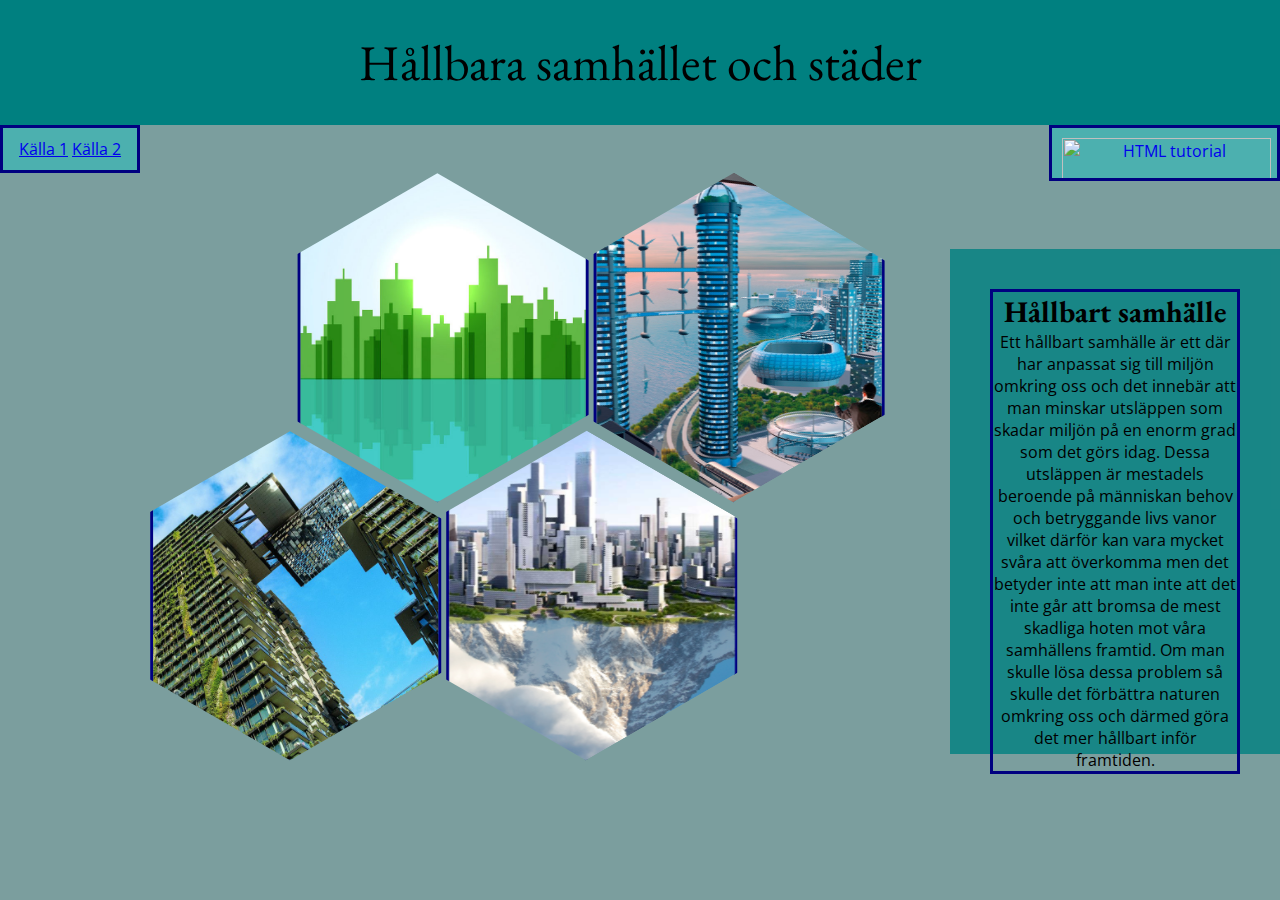
==== index.html @ d965997a "version.1" ====
<!DOCTYPE !DOCTYPE <!DOCTYPE html>
<html>
<head>
    <meta charset="utf-8" />
    <meta http-equiv="X-UA-Compatible" content="IE=edge">
    <title> Hållbara samhället och städer</title>
    <meta name="viewport" content="width=device-width, initial-scale=1">
    <link rel="stylesheet" type="text/css" media="screen" href="main.css" />
    <script src="main.js"></script>

    <link rel="stylesheet" href="layout.css">
    <link href='https://fonts.googleapis.com/css?family=Open+Sans:400italic,700italic,800italic,400,700,800' rel='stylesheet' type='text/css'>
    <link href='https://fonts.googleapis.com/css?family=Raleway:400,700,300,200,100,900' rel='stylesheet' type='text/css'>
    <link href='https://fonts.googleapis.com/css?family=Amatic+SC:400,700' rel='stylesheet' type='text/css'>
    <link href="https://fonts.googleapis.com/css?family=EB+Garamond" rel="stylesheet">
    

</head>
<body>

        

    <header> Hållbara samhället och städer</header>
        
        <div class="topnav">
                <a href="https://framtidsstigen.se/varfor-hallbart/vad-menas-med-hallbart/">Källa 1</a>
                <a href="https://www.naturvardsverket.se/Sa-mar-miljon/Statistik-A-O/Vaxthusgaser-konsumtionsbaserade-utslapp-Sverige-och-andra-lander/">Källa 2</a>
              </div>

              <div class = "nti">
                  <a href="http://www.ntigymnasiet.se/" >
                    <img src="https://www.ntigymnasiet.se/wp-content/themes/nti/img/nti_logo.svg" alt="HTML tutorial" style="width:209px;height:49px;border:0;">
                  </a>

              </div>

        <ul id="categories" class="clr">
          <li class="pusher"></li>
            <li>
              <div>
                <img src="Bild1.jpg" alt=""/>
                <h1>Utsläpp i naturen</h1>
                <p>En av utsläppen som borde minskas som kommer att hjälpa samhällets framtid är följande: De utsläppen som vi slänger ut i naturen som till exempel sopor, plast och elektronik och för att kunna hantera dessa problem så måste vi lära oss att återvinna och göra det oftare.</p>
            </div>
          </li>
            <li>
              <div>
                <img src="Bild2.jpg" alt=""/>
                <h1> Utsläpp av industrier</h1>
                <p>Det andra problemet som är en stor orsak till att naturen förstörs och dessutom orsakar globala uppvärmningen är industriutsläppen dvs farliga kemikalier, växthusgaser, koldioxid, förbränning och bränsleanvändning och för att förminska dessa utsläppen så kan man sluta med att överproducera produkter och minska sina behov av dessa industri produkter så att man kan minska koldioxid utsläppen.</p>
            </div>
          </li>
          <li>
              <div>
                <img src="Bild3.jpg" alt=""/>
                <h1>Utsläpp av transportmedel</h1>
                <p> Den tredje orsaken för den höga utsläppen i naturen är transporten vilket inte bara är våra dagliga transportmedel men också bland annat är importen och exporten mellan länder och detta kan vara svårt att minska eftersom vi använder transportmedlen varje dag men ett sätt att minska är att färda kollektivt via buss eller tåg. </p>
            </div>
          </li>
          <li>
              <div>
                <img src="Bild4.jpg" alt=""/>
                <h1>Utsläpp av transportmedel</h1>
                <p> Det finns också höga krav på produkter som finns utomlands vilket orsakar mycket import och export och det kan vara det svåraste att lösa eftersom det finns en så stor marknad för produkter som bara är tillgängliga i vissa länder</p>
            </div>
          </li>
          </ul>

              
                <aside>
                       <div> <h1>Hållbart samhälle</h1>
                        <p>Ett hållbart samhälle är ett där har anpassat sig till miljön omkring oss och det innebär att man minskar utsläppen som skadar miljön på en enorm grad som det görs idag. Dessa utsläppen är mestadels beroende på människan behov och betryggande livs vanor vilket därför kan vara mycket svåra att överkomma men det betyder inte att man inte att det inte går att bromsa de mest skadliga hoten mot våra samhällens framtid. Om man skulle lösa dessa problem så skulle det förbättra naturen omkring oss och därmed göra det mer hållbart inför framtiden.</p>
                        </div>
                </aside>
              
            
                   
            

         
</body>
</html>
---- layout.css ----
{
  box-sizing: border-box;
}
  
  body {
    margin: 0;
  }
  
  .topnav {
    overflow: hidden;
    background-color: #4cb0af;
  }
  
  .topnav  {
    float: left;
    display: block;
    color: #f2f2f2;
    text-align: center;
    padding: 10px 16px;
    text-decoration: none;
  }

  .nti{
    float: right;
    overflow: hidden;
    background-color: #4cb0af;
    color: #f2f2f2;
    text-align: center;
    padding: 10px 10px;
    text-decoration: none;
    width: 16%;
    height: 30px ;
  }

  .nti a:hover {
    background-color: #008080;
    color: black;
  }
  
  
 
  .topnav a:hover {
    background-color: #008080;
    color: black;
  }


body{
    font-family: 'Open Sans', arial, sans-serif;
    background:rgb(123, 158, 158);
  
  }
  *{
    margin:0;
    padding:0;
  }
  #categories{
    overflow:hidden;
    width:80%;
    margin-right: 20%;
  }
  .clr:after{
    content:"";
    display:block;
    clear:both;
  }
  #categories li{
    position:relative;
    list-style-type:none;
    width:27.85714285714286%; 
    padding-bottom: 32.16760145166612%; 
    float:left;
    overflow:hidden;
    visibility:hidden;
    font-size: 10px;
    font-family: 'Times New Roman', Times, serif;
   
    -webkit-transform: rotate(-60deg) skewY(30deg);
    -ms-transform: rotate(-60deg) skewY(30deg);
    transform: rotate(-60deg) skewY(30deg);
  }
  #categories li:nth-child(3n+2){
    margin:0 1%;
  }
  #categories li:nth-child(6n+4){
    margin-left:0.5%;
  }
  #categories li:nth-child(6n+4), #categories li:nth-child(6n+5), #categories li:nth-child(6n+6) {
      margin-top: -6.9285714285%;
    margin-bottom: -6.9285714285%;
    
    -webkit-transform: translateX(50%) rotate(-60deg) skewY(30deg);
    -ms-transform: translateX(50%) rotate(-60deg) skewY(30deg);
    transform: translateX(50%) rotate(-60deg) skewY(30deg);
  }
  #categories li:nth-child(6n+4):last-child, #categories li:nth-child(6n+5):last-child, #categories li:nth-child(6n+6):last-child{
    margin-bottom:0%;
  }
  #categories li *{
    position:absolute;
    visibility:visible;
  }
  #categories li > div{
    width:100%;
    height:100%;
    text-align:center;
    color:#fff;
    overflow:hidden;
    
    -webkit-transform: skewY(-30deg) rotate(60deg);
    -ms-transform: skewY(-30deg) rotate(60deg);
    transform: skewY(-30deg) rotate(60deg);
    
      -webkit-backface-visibility:hidden;
    
  }
  
  
  #categories li img{
    left:-100%; right:-100%;
    width: auto; height:100%;
    margin:0 auto;   
  }
  
  #categories div h1, #categories div p{
    width:90%;
    padding:0 5%;
    background-color:#008080; background-color: rgba(0, 128, 128, 0.8);
    font-family: 'EB Garamond', serif;
    
    -webkit-transition: top .2s ease-out, bottom .2s ease-out, .2s padding .2s ease-out;
    -ms-transition: top .2s ease-out, bottom .2s ease-out, .2s padding .2s ease-out;
    transition: top .2s ease-out, bottom .2s ease-out, .2s padding .2s ease-out;
  }
  #categories li h1{
    bottom:110%;
    font-style: italic;
    font-weight:normal;
    font-size:1.5em;
    padding-top:100%;
    padding-bottom:100%;
    font-family: 'EB Garamond', serif;
  }
  #categories li h1:after{
    content:'';
    display:block;
    position:absolute;
    bottom:-1px; left:45%;
    width:10%;
    text-align:center;
    z-index:1;
    border-bottom:2px solid #fff;
  }
  #categories li p{
      padding-top:50%;
      top:110%;
      padding-bottom:50%;
  }
  
  #categories li div:hover h1 {
    bottom:50%;
    padding-bottom:10%;
  }
  
  #categories li div:hover p{
    top:50%;
    padding-top:10%;
  }
  #fork{
    position:fixed;
    top:0;
    left:0;
    color:#000;
    text-decoration:none;
    border:1px solid #000;
    padding:.5em .7em;
    margin:1%;
    transition: color .5s;
    overflow:hidden;
  }
  #fork:before {
    content: '';
    position: absolute;
    top: 0; left: 0;
    width: 130%; height: 100%;
    background: #000;
    z-index: -1;
    transform-origin:0 0 ;
    transform:translateX(-100%) skewX(-45deg);
    transition: transform .5s;
  }
  #fork:hover {
    color: #fff;
  }
  #fork:hover:before {
    transform: translateX(0) skewX(-45deg);
  }

  header{
      background: #008080;
      color: black;
      font-size: 50px;
      font-family: 'EB Garamond', serif;
      text-align: center;
      padding: 30px;
    }

    
    aside {

        margin-top: -40%;
        float: right;
        padding: 40px;
        width: 250px;
        background-color: rgba(0, 128, 128, 0.8);
        height: 425px; 
        text-align: center;
        
    }

    div{
    border: 3px solid navy;
    }
    



    h1{
        font-family:'EB Garamond', serif;
        font-size: 30px;
    }
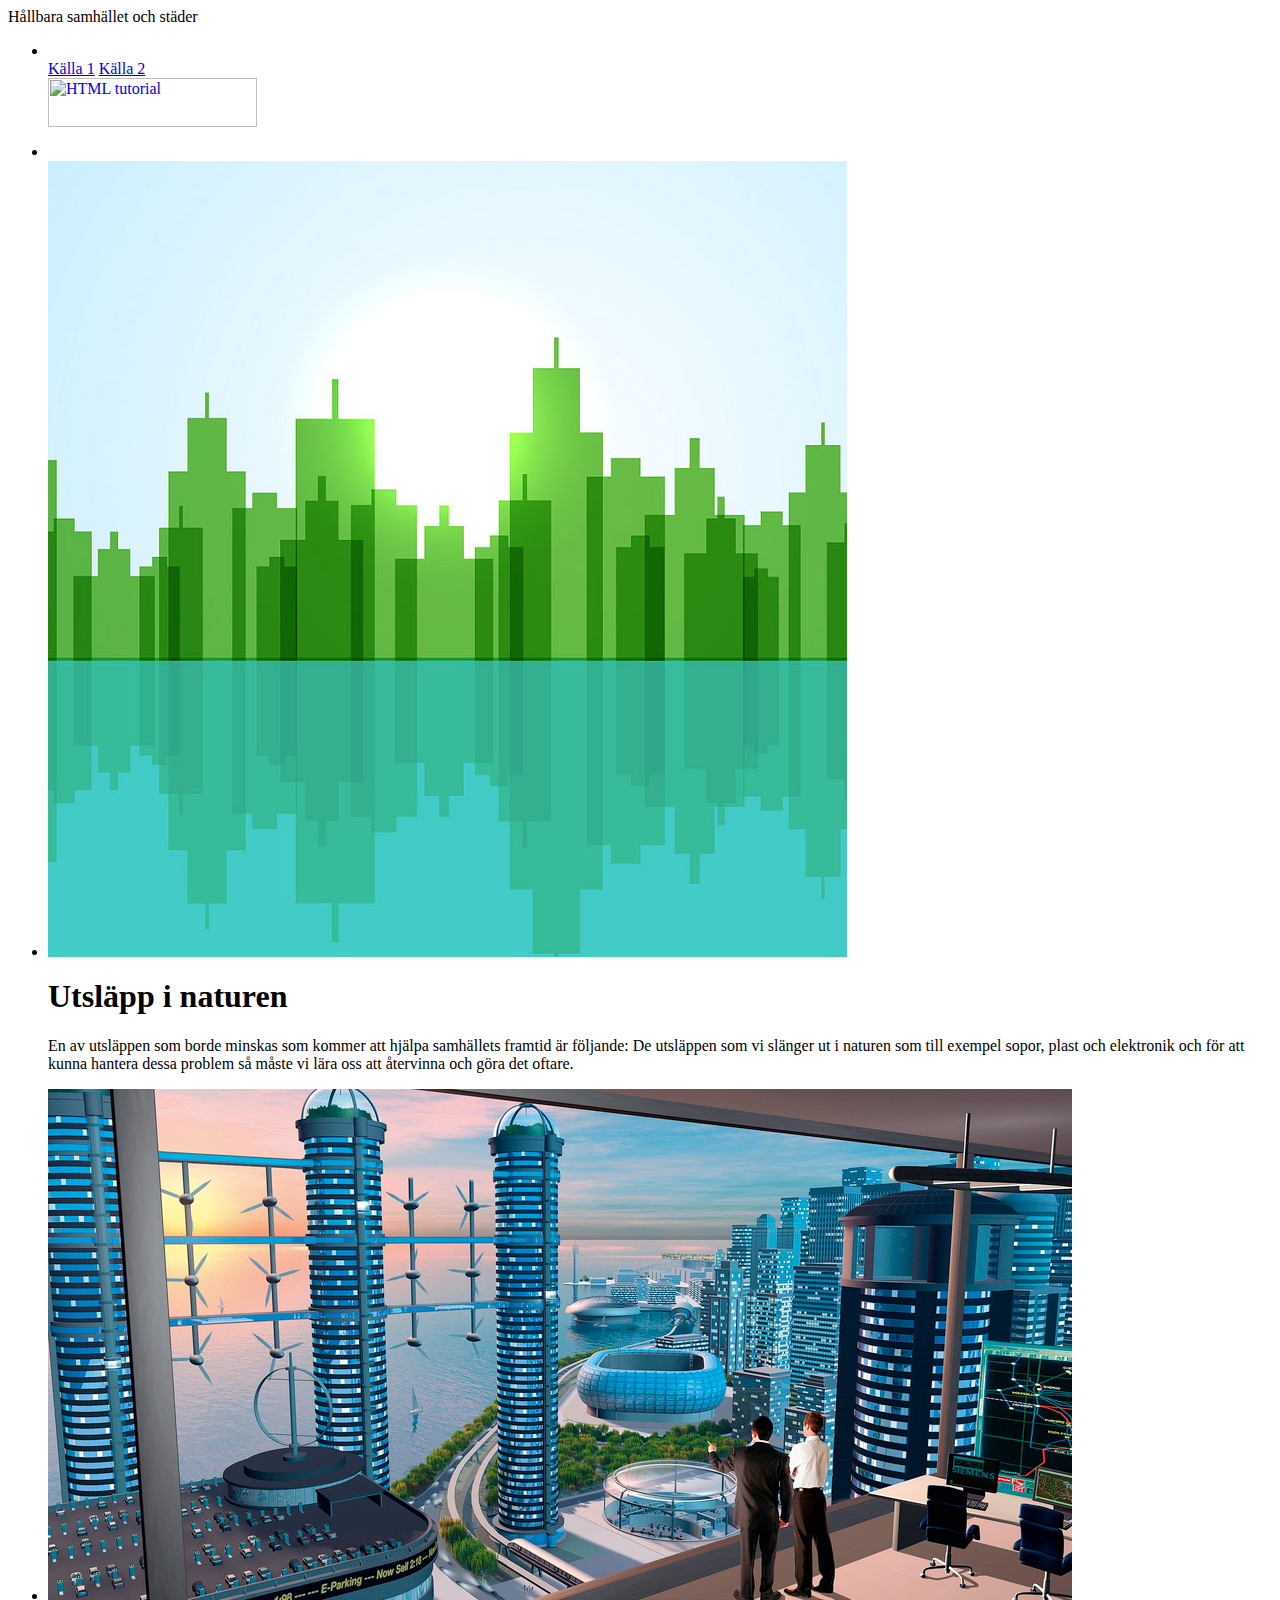
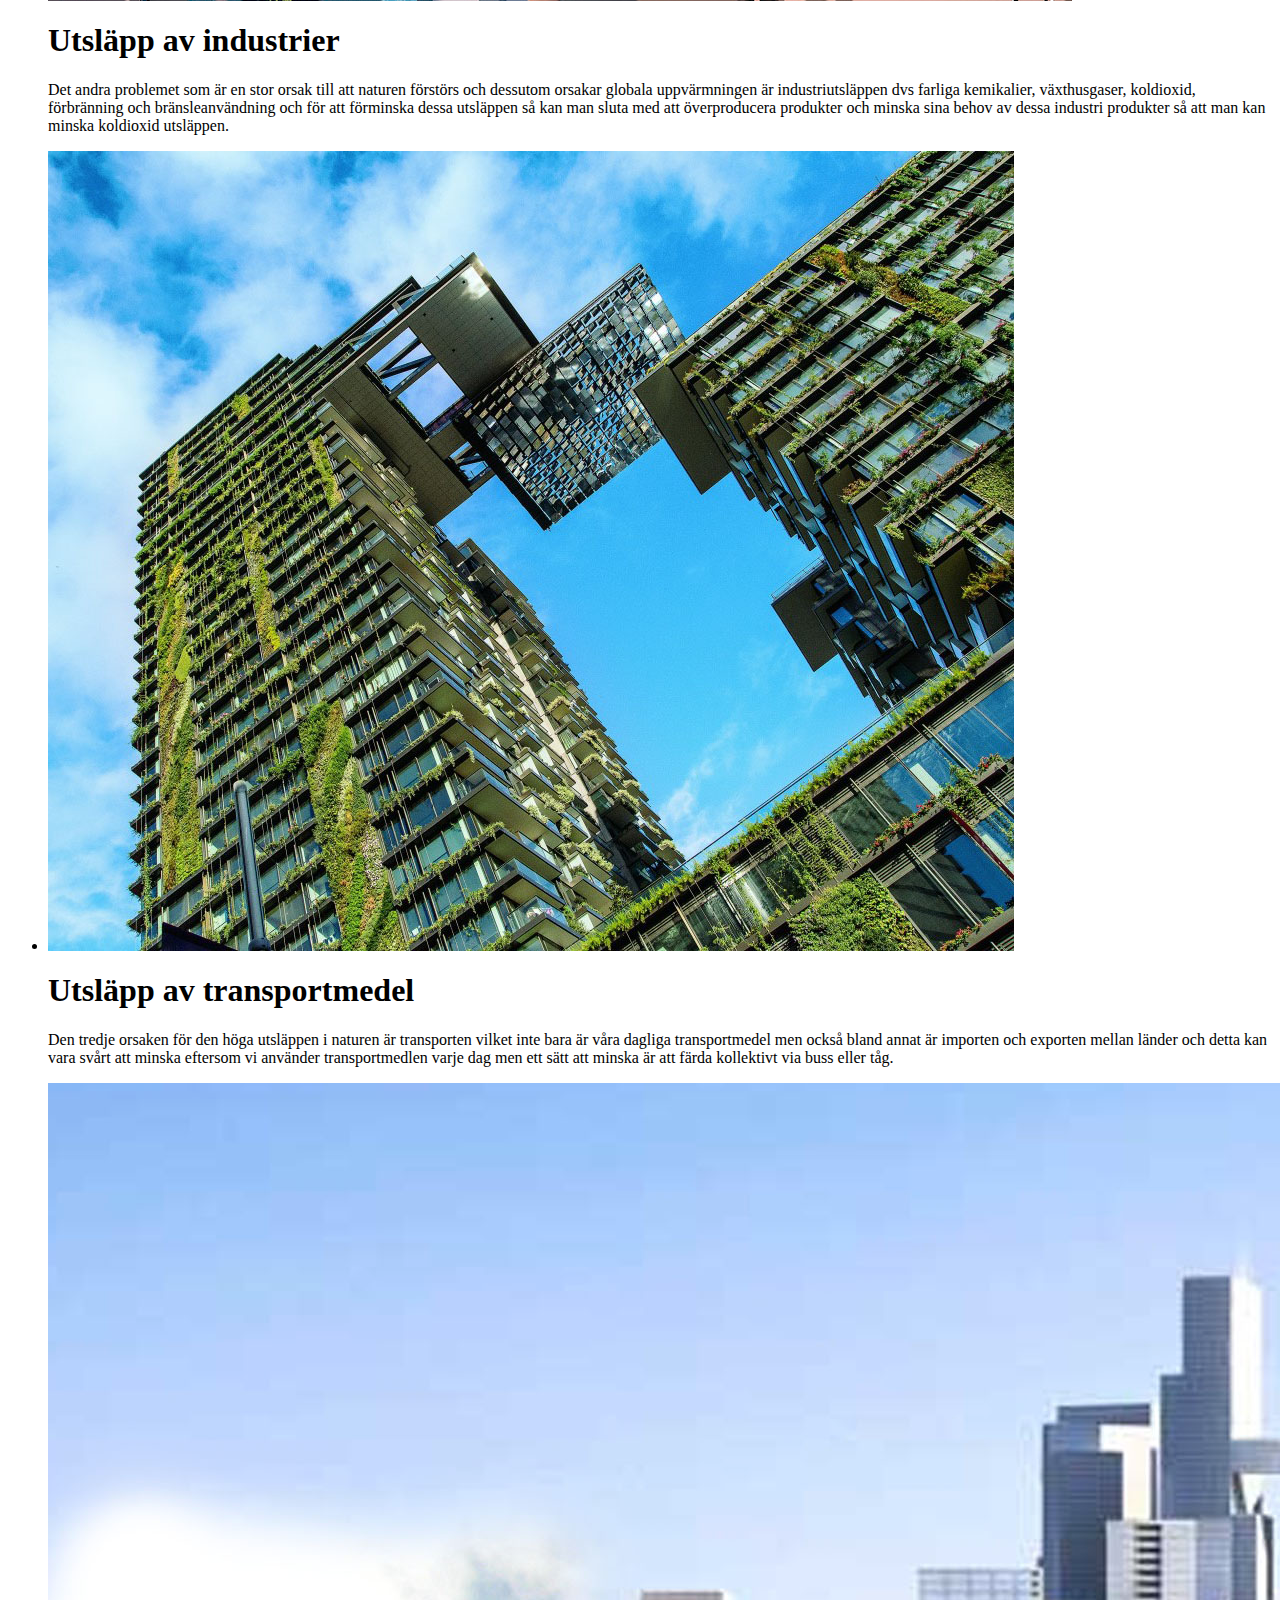
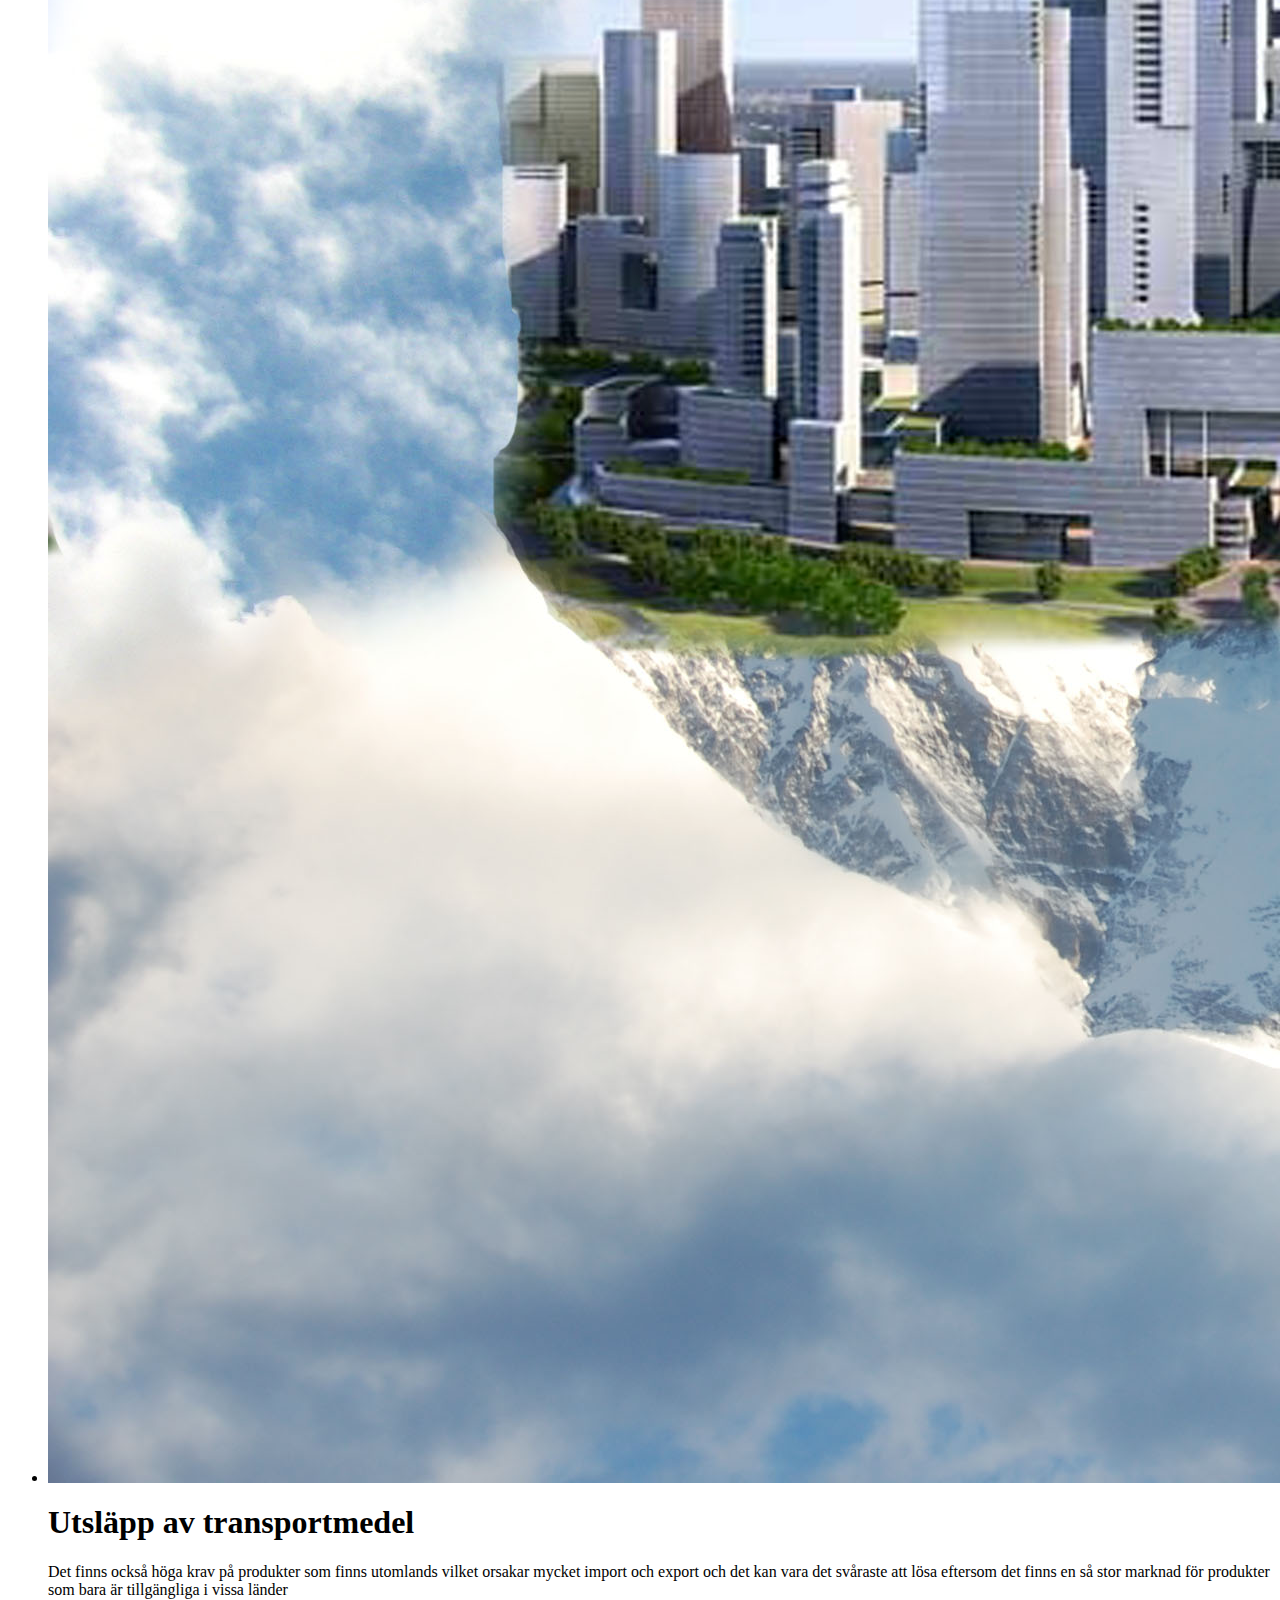
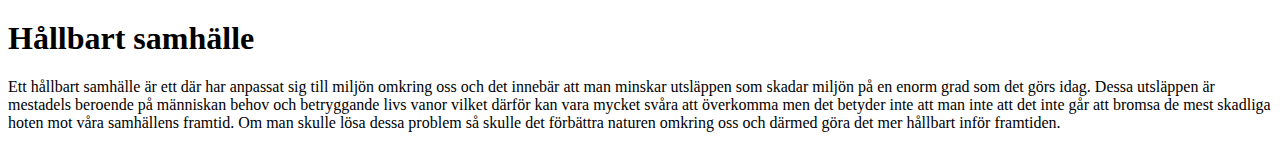
==== commit 6ee295b2: "." ====
--- a/index.html
+++ b/index.html
@@ -8,7 +8,7 @@
     <link rel="stylesheet" type="text/css" media="screen" href="main.css" />
     <script src="main.js"></script>
 
-    <link rel="stylesheet" href="layout.css">
+    <link rel="stylesheet" href="style1.css">
     <link href='https://fonts.googleapis.com/css?family=Open+Sans:400italic,700italic,800italic,400,700,800' rel='stylesheet' type='text/css'>
     <link href='https://fonts.googleapis.com/css?family=Raleway:400,700,300,200,100,900' rel='stylesheet' type='text/css'>
     <link href='https://fonts.googleapis.com/css?family=Amatic+SC:400,700' rel='stylesheet' type='text/css'>
@@ -21,11 +21,15 @@
         
 
     <header> Hållbara samhället och städer</header>
+    <ul id="meny">
+      <li><a class="active" href="#home"></a></li>
+    
         
         <div class="topnav">
                 <a href="https://framtidsstigen.se/varfor-hallbart/vad-menas-med-hallbart/">Källa 1</a>
                 <a href="https://www.naturvardsverket.se/Sa-mar-miljon/Statistik-A-O/Vaxthusgaser-konsumtionsbaserade-utslapp-Sverige-och-andra-lander/">Källa 2</a>
               </div>
+            
 
               <div class = "nti">
                   <a href="http://www.ntigymnasiet.se/" >
@@ -33,6 +37,7 @@
                   </a>
 
               </div>
+            </ul>
 
         <ul id="categories" class="clr">
           <li class="pusher"></li>
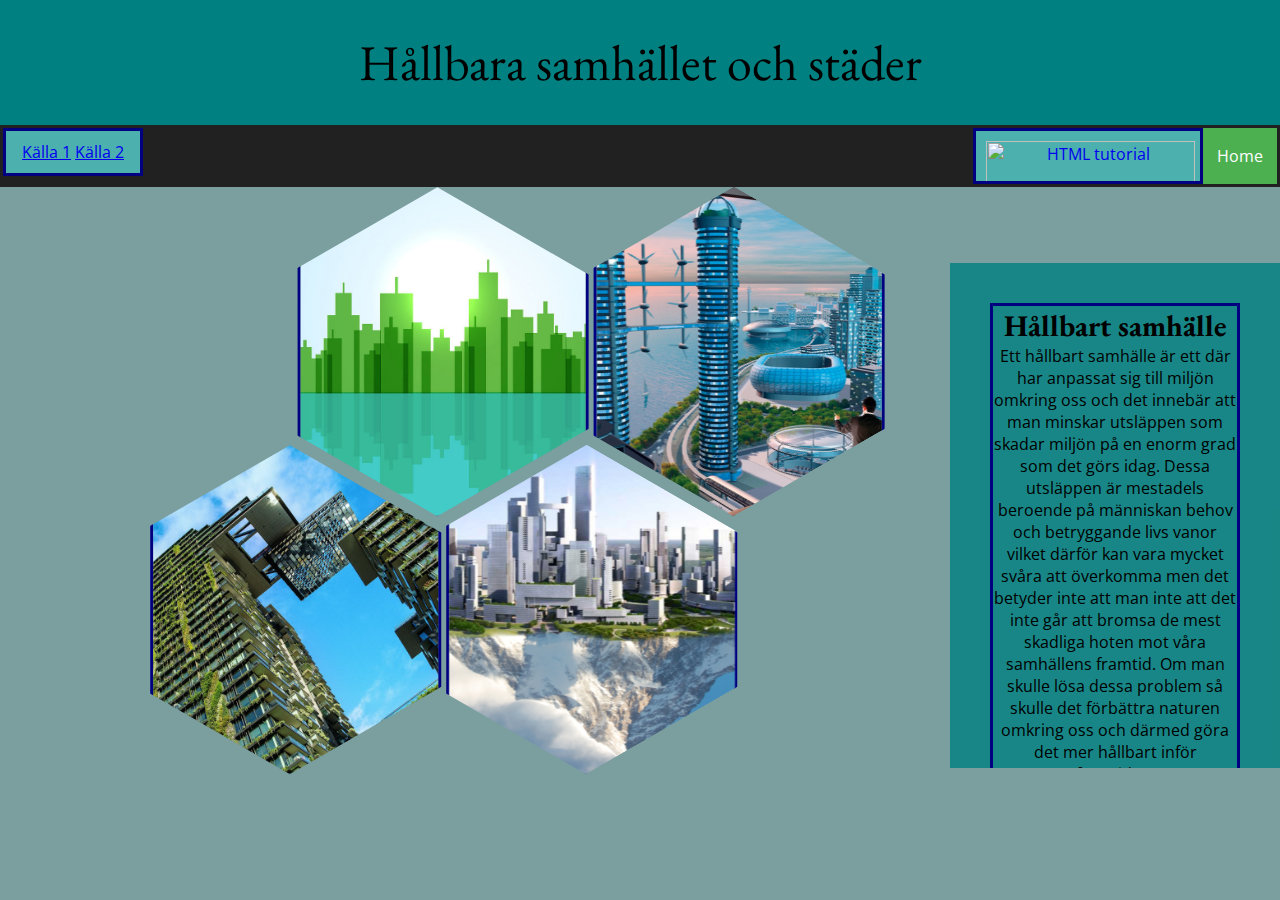
==== commit 0314fa91: "Meny" ====
--- a/index.html
+++ b/index.html
@@ -6,7 +6,7 @@
     <title> Hållbara samhället och städer</title>
     <meta name="viewport" content="width=device-width, initial-scale=1">
     <link rel="stylesheet" type="text/css" media="screen" href="main.css" />
-    <script src="main.js"></script>
+    
 
     <link rel="stylesheet" href="style1.css">
     <link href='https://fonts.googleapis.com/css?family=Open+Sans:400italic,700italic,800italic,400,700,800' rel='stylesheet' type='text/css'>
@@ -20,9 +20,9 @@
 
         
 
-    <header> Hållbara samhället och städer</header>
-    <ul id="meny">
-      <li><a class="active" href="#home"></a></li>
+    <header class="pc"> Hållbara samhället och städer</header>
+    <ul class="pc" id="meny">
+      <li><a class="active" href="#home">Home</a></li>
     
         
         <div class="topnav">
@@ -69,10 +69,10 @@
                 <p> Det finns också höga krav på produkter som finns utomlands vilket orsakar mycket import och export och det kan vara det svåraste att lösa eftersom det finns en så stor marknad för produkter som bara är tillgängliga i vissa länder</p>
             </div>
           </li>
-          </ul>
+      </ul>
 
               
-                <aside>
+                <aside class="pcs">
                        <div> <h1>Hållbart samhälle</h1>
                         <p>Ett hållbart samhälle är ett där har anpassat sig till miljön omkring oss och det innebär att man minskar utsläppen som skadar miljön på en enorm grad som det görs idag. Dessa utsläppen är mestadels beroende på människan behov och betryggande livs vanor vilket därför kan vara mycket svåra att överkomma men det betyder inte att man inte att det inte går att bromsa de mest skadliga hoten mot våra samhällens framtid. Om man skulle lösa dessa problem så skulle det förbättra naturen omkring oss och därmed göra det mer hållbart inför framtiden.</p>
                         </div>
--- a/style1.css
+++ b/style1.css
@@ -0,0 +1,264 @@
+{
+  box-sizing: border-box;
+}
+  
+  body {
+    margin: 0;
+  }
+  
+  .topnav {
+    overflow: hidden;
+    background-color: #4cb0af;
+  }
+  
+  .topnav  {
+    float: left;
+    display: block;
+    color: #f2f2f2;
+    text-align: center;
+    padding: 10px 16px;
+    text-decoration: none;
+  }
+
+  .nti{
+    float: right;
+    overflow: hidden;
+    background-color: #4cb0af;
+    color: #f2f2f2;
+    text-align: center;
+    padding: 10px 10px;
+    text-decoration: none;
+    width: 16%;
+    height: 30px ;
+  }
+
+  .nti a:hover {
+    background-color: #008080;
+    color: black;
+  }
+  
+  
+ 
+  .topnav a:hover {
+    background-color: #008080;
+    color: black;
+  }
+
+
+body{
+    font-family: 'Open Sans', arial, sans-serif;
+    background:rgb(123, 158, 158);
+  
+  }
+  *{
+    margin:0;
+    padding:0;
+  }
+  #categories{
+    overflow:hidden;
+    width:80%;
+    margin-right: 20%;
+  }
+  .clr:after{
+    content:"";
+    display:block;
+    clear:both;
+  }
+  #categories li{
+    position:relative;
+    list-style-type:none;
+    width:27.85714285714286%; 
+    padding-bottom: 32.16760145166612%; 
+    float:left;
+    overflow:hidden;
+    visibility:hidden;
+    font-size: 11.5px;
+    font-family: 'Times New Roman', Times, serif;
+   
+    -webkit-transform: rotate(-60deg) skewY(30deg);
+    -ms-transform: rotate(-60deg) skewY(30deg);
+    transform: rotate(-60deg) skewY(30deg);
+  }
+  #categories li:nth-child(3n+2){
+    margin:0 1%;
+  }
+  #categories li:nth-child(6n+4){
+    margin-left:0.5%;
+  }
+  #categories li:nth-child(6n+4), #categories li:nth-child(6n+5), #categories li:nth-child(6n+6) {
+      margin-top: -6.9285714285%;
+    margin-bottom: -6.9285714285%;
+    
+    -webkit-transform: translateX(50%) rotate(-60deg) skewY(30deg);
+    -ms-transform: translateX(50%) rotate(-60deg) skewY(30deg);
+    transform: translateX(50%) rotate(-60deg) skewY(30deg);
+  }
+  #categories li:nth-child(6n+4):last-child, #categories li:nth-child(6n+5):last-child, #categories li:nth-child(6n+6):last-child{
+    margin-bottom:0%;
+  }
+  #categories li *{
+    position:absolute;
+    visibility:visible;
+  }
+  #categories li > div{
+    width:100%;
+    height:100%;
+    text-align:center;
+    color:#fff;
+    overflow:hidden;
+    
+    -webkit-transform: skewY(-30deg) rotate(60deg);
+    -ms-transform: skewY(-30deg) rotate(60deg);
+    transform: skewY(-30deg) rotate(60deg);
+    
+      -webkit-backface-visibility:hidden;
+    
+  }
+  
+  
+  #categories li img{
+    left:-100%; right:-100%;
+    width: auto; height:100%;
+    margin:0 auto;   
+  }
+  
+  #categories div h1, #categories div p{
+    width:90%;
+    padding:0 5%;
+    background-color:#008080; background-color: rgba(0, 128, 128, 0.8);
+    font-family: 'EB Garamond', serif;
+    
+    -webkit-transition: top .2s ease-out, bottom .2s ease-out, .2s padding .2s ease-out;
+    -ms-transition: top .2s ease-out, bottom .2s ease-out, .2s padding .2s ease-out;
+    transition: top .2s ease-out, bottom .2s ease-out, .2s padding .2s ease-out;
+  }
+  #categories li h1{
+    bottom:110%;
+    font-style: italic;
+    font-weight:normal;
+    font-size:1.4em;
+    padding-top:100%;
+    padding-bottom:100%;
+    font-family: 'EB Garamond', serif;
+  }
+  #categories li h1:after{
+    content:'';
+    display:block;
+    position:absolute;
+    bottom:-1px; left:45%;
+    width:10%;
+    text-align: center;
+    z-index:1;
+    border-bottom:2px solid #fff;
+  }
+  #categories li p{
+      padding-top:50%;
+      top:110%;
+      padding-bottom:50%;
+  }
+  
+  #categories li div:hover h1 {
+    bottom:50%;
+    padding-bottom:10%;
+  }
+  
+  #categories li div:hover p{
+    top:50%;
+    padding-top:1%;
+  }
+  #fork{
+    position:fixed;
+    top:0;
+    left:0;
+    color:#000;
+    text-decoration:none;
+    border:1px solid #000;
+    padding:.5em .7em;
+    margin:1%;
+    transition: color .5s;
+    overflow:hidden;
+  }
+  #fork:before {
+    content: '';
+    position: absolute;
+    top: 0; left: 0;
+    width: 130%; height: 100%;
+    background: #000;
+    z-index: -1;
+    transform-origin:0 0 ;
+    transform:translateX(-100%) skewX(-45deg);
+    transition: transform .5s;
+  }
+  #fork:hover {
+    color: #fff;
+  }
+  #fork:hover:before {
+    transform: translateX(0) skewX(-45deg);
+  }
+
+  header{
+      background: #008080;
+      color: black;
+      font-size: 50px;
+      font-family: 'EB Garamond', serif;
+      text-align: center;
+      padding: 30px;
+    }
+
+    
+    aside {
+
+        margin-top: -40%;
+        float: right;
+        padding: 40px;
+        width: 250px;
+        background-color: rgba(0, 128, 128, 0.8);
+        height: 425px; 
+        text-align: center;
+        overflow: hidden;
+        
+    }
+
+    div{
+    border: 3px solid navy;
+    }
+    
+    h1{
+        font-family:'EB Garamond', serif;
+        font-size: 30px;
+    }
+    
+   
+
+    #meny {
+      list-style-type: none;
+      margin: 0;
+      padding: 3;
+      overflow: hidden;
+      background-color: #212121;
+    }
+    
+    li {
+      float: right;
+    }
+    
+    li a {
+      display: block;
+      color: white;
+      text-align: center;
+      padding: 17px 14px;
+      text-decoration: none;
+    }
+    
+    li a:hover:not(.active) {
+      background-color: #111;
+    }
+    
+    .active {
+      background-color: #4CAF50;
+    }
+   
+    @media screen and (max-width: 700px)
+    {
+ 
+    }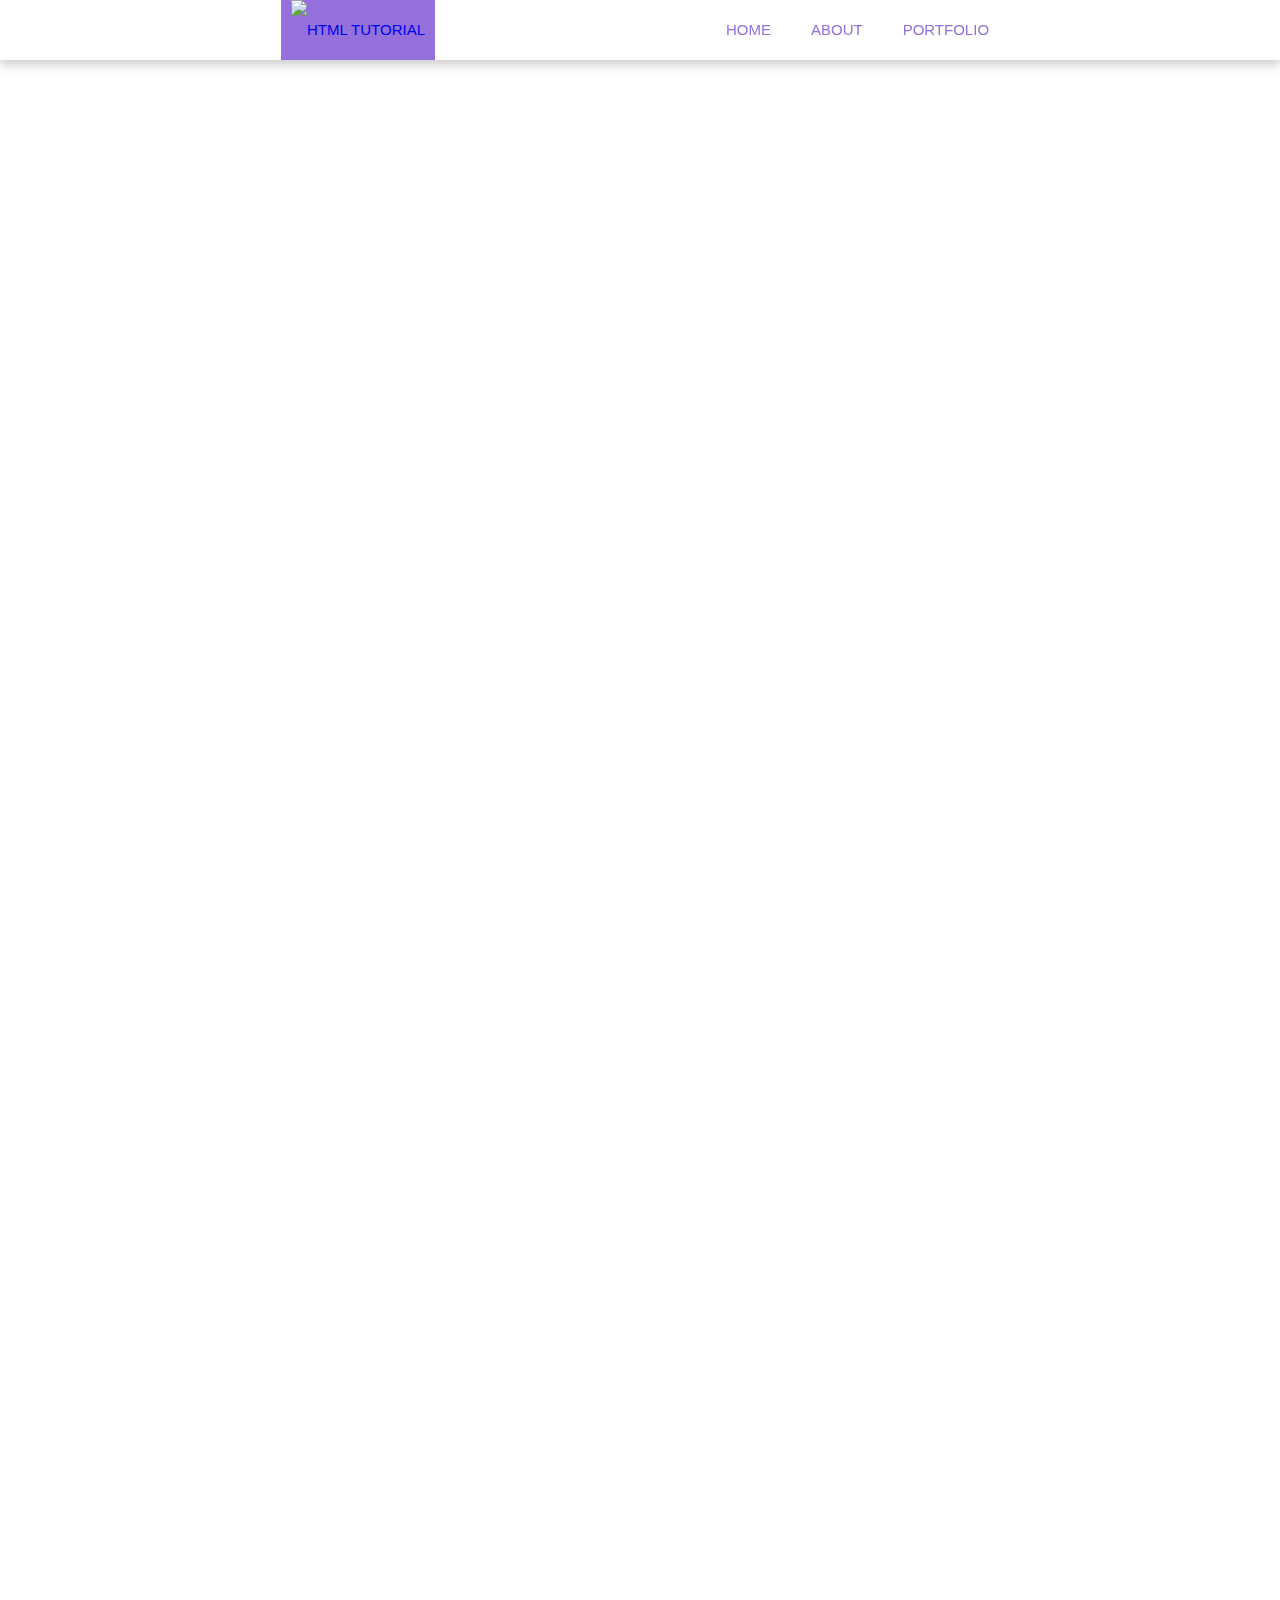
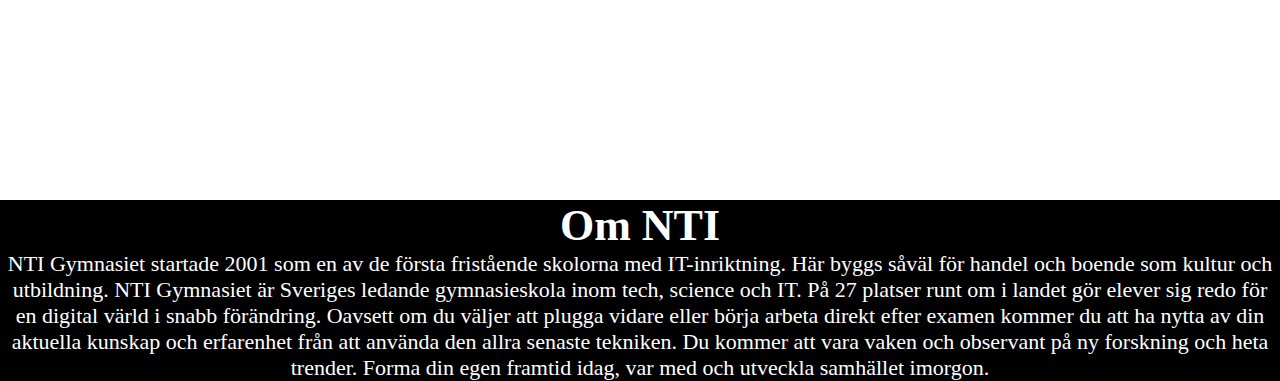
==== commit 77a76c8f: "." ====
--- a/index.html
+++ b/index.html
@@ -1,87 +1,68 @@
-<!DOCTYPE !DOCTYPE <!DOCTYPE html>
-<html>
+ <!DOCTYPE html>
+<html lang= "sv">
 <head>
-    <meta charset="utf-8" />
+    <meta charset="utf-8">
     <meta http-equiv="X-UA-Compatible" content="IE=edge">
-    <title> Hållbara samhället och städer</title>
+    <title>Mina sidor</title>
     <meta name="viewport" content="width=device-width, initial-scale=1">
-    <link rel="stylesheet" type="text/css" media="screen" href="main.css" />
-    
-
-    <link rel="stylesheet" href="style1.css">
-    <link href='https://fonts.googleapis.com/css?family=Open+Sans:400italic,700italic,800italic,400,700,800' rel='stylesheet' type='text/css'>
-    <link href='https://fonts.googleapis.com/css?family=Raleway:400,700,300,200,100,900' rel='stylesheet' type='text/css'>
-    <link href='https://fonts.googleapis.com/css?family=Amatic+SC:400,700' rel='stylesheet' type='text/css'>
-    <link href="https://fonts.googleapis.com/css?family=EB+Garamond" rel="stylesheet">
-    
-
+    <link rel="stylesheet" type="text/css" media="screen" href="main.css">
+    <link rel="stylesheet" href="minasidor.css">
+    <link rel="stylesheet" href="https://use.fontawesome.com/releases/v5.8.1/css/all.css" integrity="sha384-50oBUHEmvpQ+1lW4y57PTFmhCaXp0ML5d60M1M7uH2+nqUivzIebhndOJK28anvf" crossorigin="anonymous">
+   
 </head>
 <body>
+  <header>
+    <div id="menu" class="menu">
+      <div class="bar"></div>
+    </div>
+    <div class="overlay"></div>
+    <nav>
+      <a href="http://www.ntigymnasiet.se/" class="brand">
+  <img src="https://www.ntigymnasiet.se/wp-content/themes/nti/img/nti_logo.svg" alt="HTML tutorial" style="width:209px;height:49px;border:0;">
+</a>
+      <ul>
+        <li class="nav-item">
+          <a href="index.html" class="nav-link" data-text="Home">Home</a>
+        </li>
+        <li class="nav-item">
+            <a href="ommigsjälv.html" class="nav-link" data-text= "About">About</a>
+          </li>
+          <li id="portfoliobtn" class="nav-item">
+              <a href="#" class="nav-link" data-text= "Portfolio">Portfolio</a>
+          </li>
+      </ul>
+      <div class="fas fa-caret-down" id="portfoliobtnicon"></div>
+      </nav>
+
+    <ul id="portfoliomeny">
+        <li><a href="https://ntisod.github.io/te17-11-hallbara-stader-och-samhallen/">Hållbara samhället och städer</a></li>
+        <li><a href="internet-historia.html">Internet historia</a></li>
+        <li><a href="Olika-lagar.html">Olika lagar</a></li>
+        <li><a href="godjul.html">God Jul</a></li>
+    </ul>
+    <ul id="portfoliomeny_m" class="mobil">
+        <li><a href="https://ntisod.github.io/te17-11-hallbara-stader-och-samhallen/">Hållbara samhället och städer</a></li>
+        <li><a href="internet-historia.html">Internet historia</a></li>
+        <li><a href="Olika-lagar.html">Olika lagar</a></li>
+        <li><a href="godjul.html">God Jul</a></li>
+    </ul>
+    <div id="containerOne">
+    
+      </div>
+    <div id="containerTwo">
+        <p> Välkommen till min sida!</p>
+        <h4>André Hanna</h4>
 
         
+      </div>
+      <aside class="nti">
+      <div> <h1>Om NTI</h1>
+        <p>NTI Gymnasiet startade 2001 som en av de första fristående skolorna med IT-inriktning. Här byggs såväl för handel och boende som kultur och utbildning.  NTI Gymnasiet är Sveriges ledande gymnasieskola inom tech, science och IT. På 27 platser runt om i landet gör elever sig redo för en digital värld i snabb förändring. Oavsett om du väljer att plugga vidare eller börja arbeta direkt efter examen kommer du att ha nytta av din aktuella kunskap och erfarenhet från att använda den allra senaste tekniken. Du kommer att vara vaken och observant på ny forskning och heta trender. Forma din egen framtid idag, var med och utveckla samhället imorgon.</p>
+       </div>
+       </aside>
 
-    <header class="pc"> Hållbara samhället och städer</header>
-    <ul class="pc" id="meny">
-      <li><a class="active" href="#home">Home</a></li>
-    
-        
-        <div class="topnav">
-                <a href="https://framtidsstigen.se/varfor-hallbart/vad-menas-med-hallbart/">Källa 1</a>
-                <a href="https://www.naturvardsverket.se/Sa-mar-miljon/Statistik-A-O/Vaxthusgaser-konsumtionsbaserade-utslapp-Sverige-och-andra-lander/">Källa 2</a>
-              </div>
-            
+    <script src="./minasidor.js"></script>
 
-              <div class = "nti">
-                  <a href="http://www.ntigymnasiet.se/" >
-                    <img src="https://www.ntigymnasiet.se/wp-content/themes/nti/img/nti_logo.svg" alt="HTML tutorial" style="width:209px;height:49px;border:0;">
-                  </a>
-
-              </div>
-            </ul>
-
-        <ul id="categories" class="clr">
-          <li class="pusher"></li>
-            <li>
-              <div>
-                <img src="Bild1.jpg" alt=""/>
-                <h1>Utsläpp i naturen</h1>
-                <p>En av utsläppen som borde minskas som kommer att hjälpa samhällets framtid är följande: De utsläppen som vi slänger ut i naturen som till exempel sopor, plast och elektronik och för att kunna hantera dessa problem så måste vi lära oss att återvinna och göra det oftare.</p>
-            </div>
-          </li>
-            <li>
-              <div>
-                <img src="Bild2.jpg" alt=""/>
-                <h1> Utsläpp av industrier</h1>
-                <p>Det andra problemet som är en stor orsak till att naturen förstörs och dessutom orsakar globala uppvärmningen är industriutsläppen dvs farliga kemikalier, växthusgaser, koldioxid, förbränning och bränsleanvändning och för att förminska dessa utsläppen så kan man sluta med att överproducera produkter och minska sina behov av dessa industri produkter så att man kan minska koldioxid utsläppen.</p>
-            </div>
-          </li>
-          <li>
-              <div>
-                <img src="Bild3.jpg" alt=""/>
-                <h1>Utsläpp av transportmedel</h1>
-                <p> Den tredje orsaken för den höga utsläppen i naturen är transporten vilket inte bara är våra dagliga transportmedel men också bland annat är importen och exporten mellan länder och detta kan vara svårt att minska eftersom vi använder transportmedlen varje dag men ett sätt att minska är att färda kollektivt via buss eller tåg. </p>
-            </div>
-          </li>
-          <li>
-              <div>
-                <img src="Bild4.jpg" alt=""/>
-                <h1>Utsläpp av transportmedel</h1>
-                <p> Det finns också höga krav på produkter som finns utomlands vilket orsakar mycket import och export och det kan vara det svåraste att lösa eftersom det finns en så stor marknad för produkter som bara är tillgängliga i vissa länder</p>
-            </div>
-          </li>
-      </ul>
-
-              
-                <aside class="pcs">
-                       <div> <h1>Hållbart samhälle</h1>
-                        <p>Ett hållbart samhälle är ett där har anpassat sig till miljön omkring oss och det innebär att man minskar utsläppen som skadar miljön på en enorm grad som det görs idag. Dessa utsläppen är mestadels beroende på människan behov och betryggande livs vanor vilket därför kan vara mycket svåra att överkomma men det betyder inte att man inte att det inte går att bromsa de mest skadliga hoten mot våra samhällens framtid. Om man skulle lösa dessa problem så skulle det förbättra naturen omkring oss och därmed göra det mer hållbart inför framtiden.</p>
-                        </div>
-                </aside>
-              
-            
-                   
-            
-
-         
-</body>
-</html>+   </header>
+   </body>
+   </html>--- a/minasidor.css
+++ b/minasidor.css
@@ -0,0 +1,351 @@
+*,
+*::before,
+*::after{
+  margin: 0;
+  padding: 0;
+  box-sizing: border-box;
+}
+
+html{
+  font-size: 10px;
+  font-family: "Roboto", sans-serif;
+}
+
+header{
+  width: 100%;
+  height: 100vh;
+  position: relative;
+}
+
+.overlay{
+  width: 100%;
+  height: 100vh;
+  background-color: rgba(0,0,85);
+  position: fixed;
+  transform: scaleX(0);
+  opacity: 0;
+  transition: opacity 1s;
+}
+
+.menu{
+  padding: 2rem 2.5rem;
+  position: fixed;
+  top: 1rem;
+  right: 1rem;
+  background-color: rgb(183, 183, 236);
+  z-index: 999;
+  border-radius: 3px;
+  cursor: pointer;
+  display: none;
+}
+
+.bar,
+.bar::before,
+.bar::after{
+  content: "";
+  position: absolute;
+  width: 3rem;
+  height: 2px;
+  background-color: midnightblue;
+  top: 0;
+  left: 0;
+  right: 0;
+  bottom: 0;
+  margin: auto;
+  transition: all 650ms;
+}
+
+.bar::before{
+  top: -2rem;
+}
+
+.bar::after{
+  top: 2rem;
+}
+
+.open .bar{
+  background-color: transparent;
+}
+
+.open .bar::before{
+  transform: rotate(45deg);
+}
+
+.open .bar::after{
+  transform: rotate(-45deg);
+}
+
+.open .bar::before,
+.open .bar::after{
+  top: 0;
+}
+
+nav{
+  width: 100%;
+  height: 6rem;
+  line-height: 6rem;
+  display: flex;
+  justify-content: space-evenly;
+  text-transform: uppercase;
+  background-color: #fff;
+  box-shadow: 0 .5rem 1rem rgba(0,0,0,.2);
+  overflow: hidden;
+  position: fixed;
+}
+
+a {
+  text-decoration: none;
+}
+
+.brand{
+  font-size: 1.5rem;
+  background-color: mediumpurple;
+  padding: 0 1rem;
+  }
+
+  nav ul{
+    display: flex;
+    list-style: none;
+  }
+
+  .nav-link{
+    font-size: 1.5rem;
+    color: mediumpurple;
+    margin-right: 2rem;
+    padding: 0 1rem;
+    display: block;
+    position: relative;
+    transform-style: preserve-3d;
+    transform-origin: top;
+    transition: transform 650ms cubic-bezier(0.55, 0.55, 0.675, 0.19);
+  }
+
+  .nav-link:hover{
+    transform: rotateX(90deg);
+  }
+
+  .nav-item:last-child .nav-link{
+    margin-right: 0;
+  }
+
+  .nav-link::after{
+    background-color: mediumpurple;
+    content: attr(data-text);
+    position: absolute;
+    left: 0;
+    bottom: -100%;
+    padding: inherit;
+    color: #fff;
+    transform: rotateX(-90deg);
+    transform-origin: top;
+  }
+
+  .nav-item:nth-child(odd){
+    animation: up 1s forwards;
+  }
+
+  .nav-item:nth-child(even){
+    animation: down 1s forwards;
+  }
+
+  #portfoliomeny, .mobil
+  {
+    position: fixed;
+    top: 6rem;
+    left: 72%;
+    width: 20rem;
+    height: 0rem;
+    overflow: hidden;
+    background-color: mediumpurple;
+    transition: 0.4s;
+    display: flex;
+    align-items: center;
+    justify-content: space-around;
+    flex-direction: column;
+  }
+
+  @media screen and (min-width: 770px) {
+    .mobil {
+      display: none;
+    }
+  }
+
+  #portfoliomeny li, .mobil li {
+    width: 100%;
+    height: 100%;
+    font-size: 1.75rem;
+    transition: 0.4s;
+    display: flex;
+    align-items: center;
+    justify-content: center;
+    box-shadow: inset 0px 0px 10px rgba(255, 255, 255, 0.25);
+  }
+
+  #portfoliomeny li:hover, .mobil li:hover {
+    background-color: rgba(55, 55, 112, 0.8);
+    transform: scale(1.15);
+  }
+  #portfoliobtnicon 
+  {
+    font-size: 2rem;
+    position: absolute;
+    left: 85%;
+    top: 30%;
+  }
+
+  .menyaktiv {
+    height: 25rem !important;
+  }
+
+  #portfoliomeny * 
+  {
+    color: white;
+    text-decoration: none;
+    list-style: none;
+    font-size: 1.5rem;
+  }
+
+  #containerOne, #containerTwo {
+    width: 100%;
+    height: 100vh;
+    background-size: 100% 100%;
+    background-repeat: no-repeat;
+    background-image: url("https://images.unsplash.com/photo-1450380412196-4e27fb7d2270?crop=entropy&fit=crop&fm=jpg&h=675&ixjsv=2.1.0&ixlib=rb-0.3.5&q=80&w=1375https://images.unsplash.com/photo-1450380412196-4e27fb7d2270?crop=entropy&fit=crop&fm=jpg&h=675&ixjsv=2.1.0&ixlib=rb-0.3.5&q=80&w=1375");
+    background-attachment: fixed;
+  }
+
+  #containerTwo {
+    background-image: url("https://images.unsplash.com/photo-1449709992276-24bbca940809?ixlib=rb-0.3.5&q=80&fm=jpg&crop=entropy&s=c5de67a556b843958d279d2b74a09550");
+    text-align: center;
+    font-family: serif;
+    font-size: 45px;
+    line-height: 200px;
+    letter-spacing: 15px;
+    color: #fff;
+    top: -1px;
+    position: relative;
+    
+  }
+  .nti{
+    font-size: 22px;
+    text-align: center;
+    font-family: 'Playfair Display', serif;
+    background: black;
+    color: white;
+  }
+  .h1{
+    font-size: 22px;
+    text-align: center;
+    font-family: 'Playfair Display SC', serif;
+  }
+
+@keyframes up{
+  from{
+    transform: translateY(-100%);
+    opacity: 0;
+  }
+  to{
+    transform: translateY(0);
+    opacity: 1;
+  }
+}
+
+@keyframes down{
+  from{
+    transform: translateY(100%);
+    opacity: 0;
+  }
+  to{
+    transform: translateY(0);
+    opacity: 1;
+  }
+
+}
+  
+@media screen and (max-width: 768px){
+  .brand{
+    margin: 0 auto;
+    animation: initial;
+    border-radius: 100%;
+    width: 10rem;
+    height: 10rem;
+    display: flex;
+    align-items: center;
+    justify-content: center;
+  }
+
+  .mobil {
+    left: 3rem;
+    top: 75%;
+    height: 0rem;
+    width: 24rem;
+  }
+
+  .menyaktiv_m {
+    height: 20vh;
+  }
+
+  header{
+    perspective: 75rem;
+    overflow: hidden;
+  }
+
+  nav{
+    position: absolute;
+    top: 0;
+    left: 0;
+    width: 30rem;
+    height: 100vh;
+    line-height: initial;
+    flex-direction: column;
+    box-shadow: none;
+    text-align: center;
+    transform: rotateY(180deg);
+    transform-origin: top left;
+    transition: transform 650ms cubic-bezier(0.55, 0.55, 0.675, 0.19);
+
+  }
+
+  nav ul{
+    flex-direction: column;
+    margin-top: -5rem;
+  }
+
+  .nav-item:nth-child(n){
+    animation: initial;
+  }
+
+  .nav-link{
+    margin: 2rem 0;
+  }
+
+  header.open nav{
+    transform: rotateY(0);
+  }
+
+  .menu{
+    display: block;
+  }
+
+  .overlay.open{
+    opacity: 1;
+    transform: scaleX(1);
+  }
+
+  #portfoliobtnicon 
+  {
+    left: 70%;
+    top: 72%;
+    color: rgba(0,0,0,0);
+    transition: 0.5s;
+  }
+
+  .iconactive {
+    color: rgba(0,0,0,1) !important;
+  }
+
+  #portfoliomeny
+  {
+    display: none;
+  }
+}
